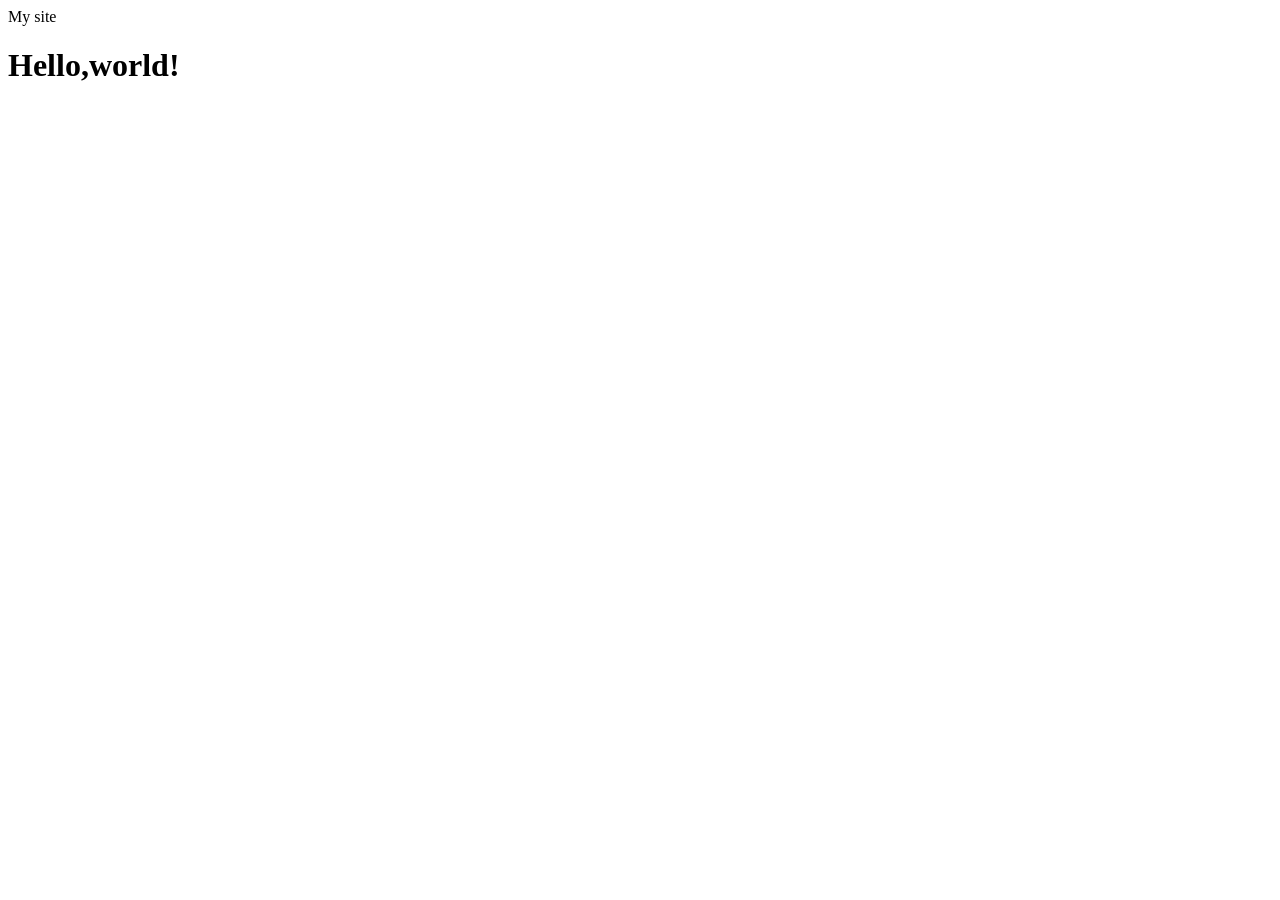
==== index.html @ 0f507479 "Update index.html" ====
<!DOCTYPE html>
<html lang="ru">
  <head>
    <meta charset="UTF-8">
    <meta name="vievport" content="width=devive-width,initial-scale=1.0">
    <tittle>My site</tittle>

  </head>
  <body>
    <h1>Hello,world!</h1>
  </body>
</html>
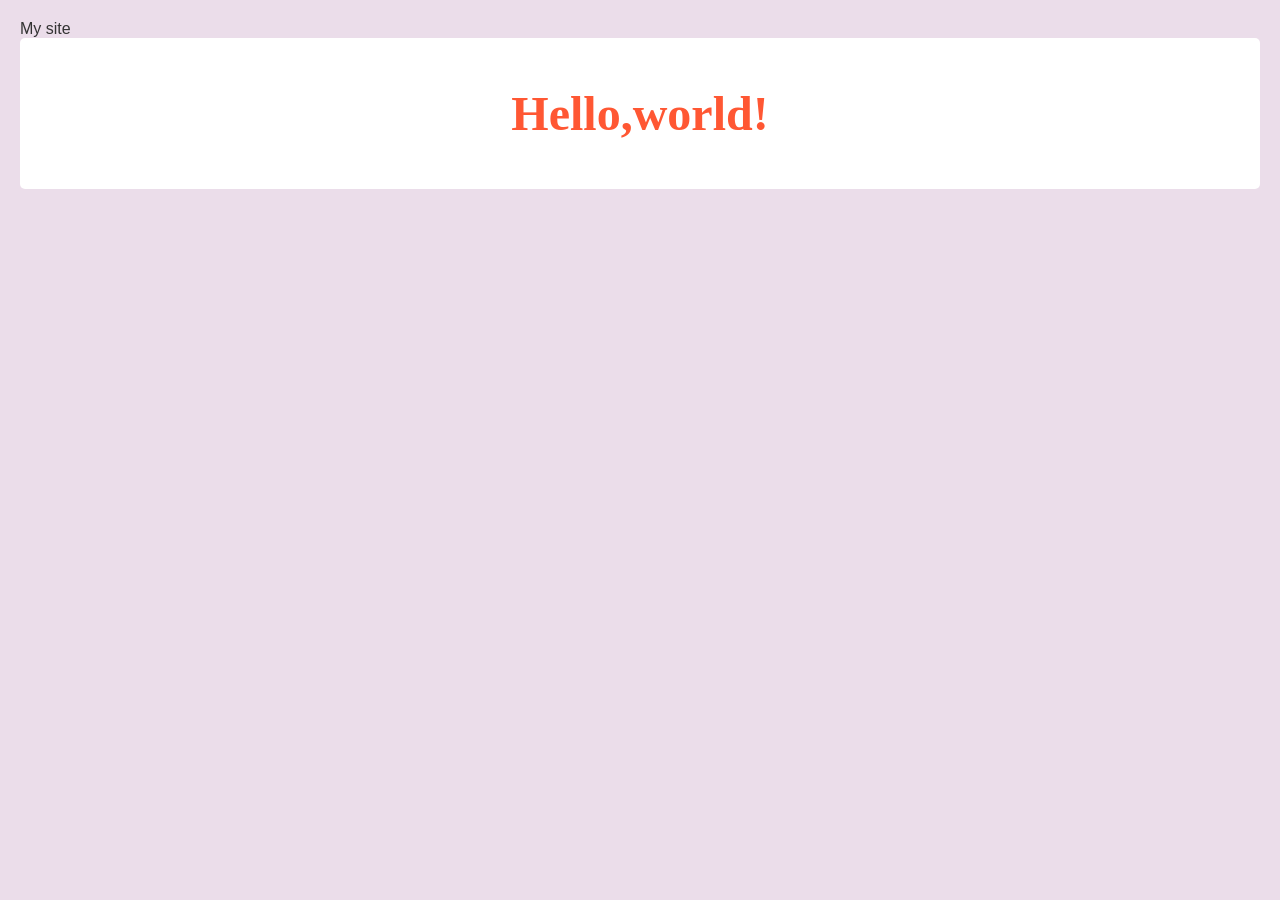
==== commit 326e2950: "Update index.html" ====
--- a/index.html
+++ b/index.html
@@ -1,10 +1,39 @@
 <!DOCTYPE html>
-<html lang="ru">
+<html lang="eng">
   <head>
     <meta charset="UTF-8">
-    <meta name="vievport" content="width=devive-width,initial-scale=1.0">
+    <meta name="viewport" content="width=devive-width,initial-scale=1.0">
     <tittle>My site</tittle>
+<style>
+body{
+  font-family:'Arial', sans-serif;
+  background-color: #EBDDEA;
+  color: #333;
+  margin: 0;
+  padding: 20px;
+  }
+  *{
+  margin: 0;
+  padding: 0;
+  box-sizing: border-box;
+}
 
+h1{
+  font-family:'Georgia', serif;
+  font-size: 3rem;
+  text-align: center;
+  color: #ff5733;
+  background-color: #fff;
+  padding:1em;
+  border-radius:5px;
+  box-shadows:02px 5px rgba(0,0,0,0.1);
+}
+p{
+  font-size:16px;
+  line-height:1.5;
+  margin-bottom: 1em;
+}
+</style>
   </head>
   <body>
     <h1>Hello,world!</h1>
